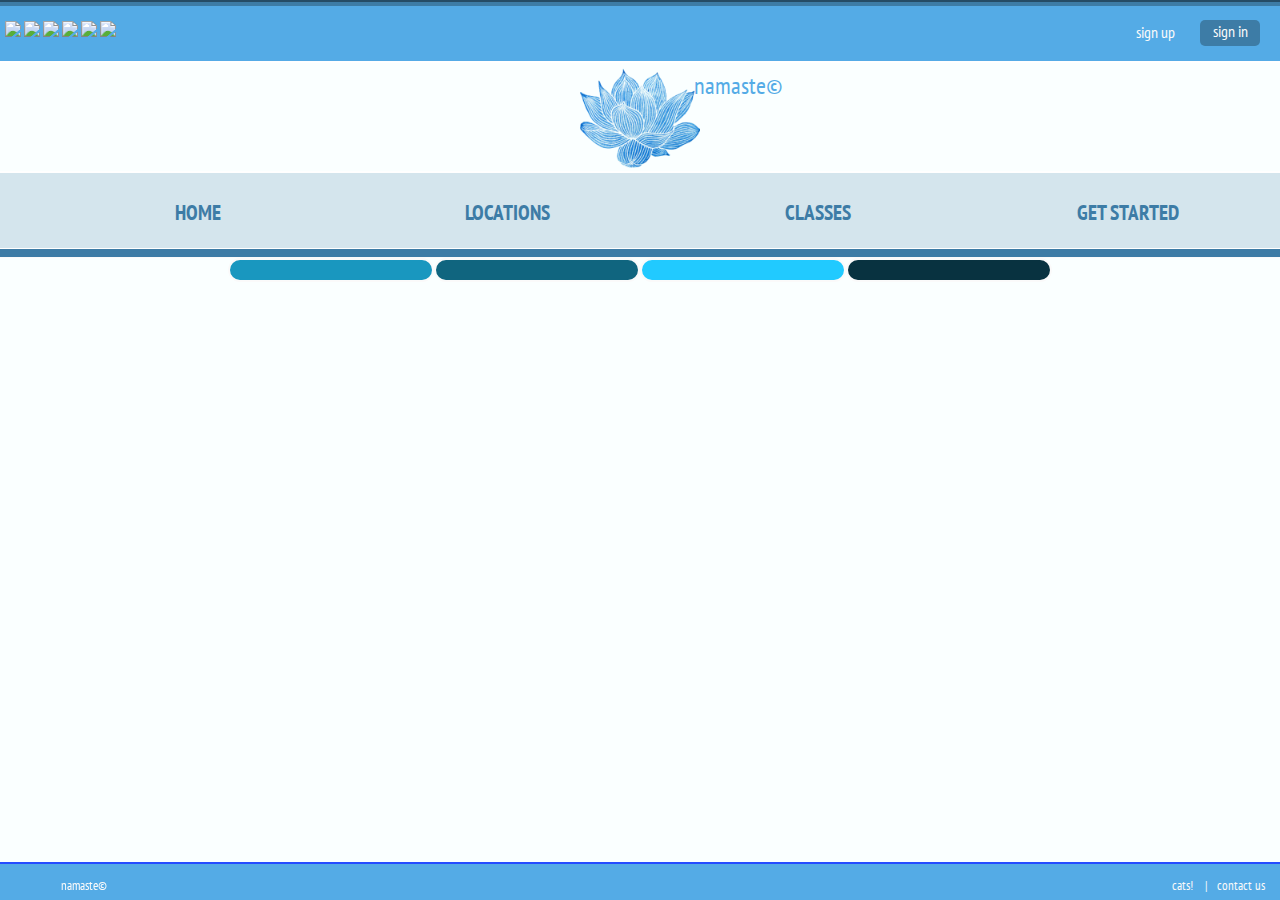
==== classes.html @ 055bb8c2 "Media query half" ====
<!DOCTYPE html>
<html>

<head>
	<title>Classes</title>
	<link rel="stylesheet" href="css/custom.css"/>
	<link rel="shortcut icon" href="images/icon.png"/>
	<link href='http://fonts.googleapis.com/css?family=PT+Sans+Narrow' rel='stylesheet' type='text/css'>
	<script src="https://ajax.googleapis.com/ajax/libs/jquery/2.1.4/jquery.min.js"></script>
	<script src="js/custom.js"></script>
</head>

<body>

<!-- ///////////////////////////////////////
Beginning social and navbar ////////////////
/////////////////////////////////////// -->

	<div id="container">
		<div id="skimMilk"></div>

		<div id="cream"></div>	

		<div id="socialBar">
			<a href="http://www.facebook.com"><img src="images/icons/24/Facebook.png"></a>
			<a href="http://www.twitter.com"><img src="images/icons/24/Twitter.png"></a>
			<a href="http://www.instagram.com"><img src="images/icons/24/Instagram.png"></a>
			<a href="http://www.pinterest.com"><img src="images/icons/24/Pinterest.png"></a>
			<a href="http://www.youtube.com"><img src="images/icons/24/Youtube.png"></a>
			<a href="easteregg.html" target="_blank"><img src="images/icons/24/Github.png"></a>

<!--///////////////////////////////////////
Lightbox ////////////////////////////////
/////////////////////////////////////-->

			<a href="javascript:lightbox('Do I have to use Bootstrap to get all the fields in here?');" id="signUp">sign up</a>

<!--///////////////////////////////////////
Lightbox ////////////////////////////////
/////////////////////////////////////-->
			
			<button class="btn">sign in</button>
		</div>
		
		<div id="logoBar">
			<a href="index.html"><img src="images/logo.png" id="logo"></a>
			<p id="logoText">namaste&copy;</p>
		</div>

		<nav id="navBar">
			<ul id="fixedNav">
				<li><a href="index.html" class="navOptions" target="_blank">HOME</a></li>
				<li><a href="locations.html" class="navOptions" target="_blank">LOCATIONS</a></li>
				<li><a href="classes.html" class="navOptions" target="_blank">CLASSES</a>
				<li><a href="getstarted.html" class="navOptions" target="_blank">GET STARTED</a>	
			</ul>
		</nav>

		<div id="curds"></div>

<!-- ///////////////////////////////////////
Ending social and navbar ///////////////////
//////////////////////////////////////// -->

		<div id="choiceBoxes">
			<a href="index.html"><span class="Boxes Box1"></span></a>
			<a href="index.html"><span class="Boxes Box2"></span></a>
			<a href="index.html"><span class="Boxes Box3"></span></a>
			<a href="index.html"><span class="Boxes Box4"></span></a>
		</div>

		<div id="optionsClasses">
				<div><a href="index.html" class="contentOptionsClasses Class1">FULL SCHEDULE</a></div>
				<div><a href="index.html" class="contentOptionsClasses Class2">LUNCHTIME SESSIONS</a></div>
				<div><a href="index.html" class="contentOptionsClasses Class3">RESTORATIVE</a></div>
				<div><a href="index.html" class="contentOptionsClasses Class4">PRIVATE PRACTICE</a></div>	
		</div>	

<!-- ///////////////////////////////////////
Show/Hide //////////////////////////////////
//////////////////////////////////////// -->

	 <script>
	 	$('.Class1').hide();
	 	$('.Class2').hide();
	 	$('.Class3').hide();
	 	$('.Class4').hide();

	// 	//When the Image is hovered upon, show the hidden div using Mouseover
	 	$('.Box1').mouseover(function() {
	 	$('.Class1').slideDown();
	 	});

	// 	//When the Image is hovered away from, hide the div using Mouseout
		$('.Box1').mouseout(function() {
	 	$('.Class1').hide();
	 	});

		
	 	$('.Box2').mouseover(function() {
	 	$('.Class2').slideDown();
	 	});

	 	$('.Box2').mouseout(function() {
	 	$('.Class2').hide();
	 	});

	 	$('.Box3').mouseover(function() {
	 	$('.Class3').slideDown();
	 	});

	 	$('.Box3').mouseout(function() {
	 	$('.Class3').hide();
	 	});

	 	$('.Box4').mouseover(function() {
	 	$('.Class4').slideDown();
	 	});

	 	$('.Box4').mouseout(function() {
	 	$('.Class4').hide();
		});
	</script>

<!-- ///////////////////////////////////////
Bottom bar /////////////////////////////////
//////////////////////////////////////// -->		

		<div id="skimButter"></div>

		<div id="butter">
			<p id="butter1">namaste&copy;</p>
			<a href="index.html"><p id="butter2">contact us</p></a>
			<a href="easteregg.html" target="_blank"><p id="butter3">cats! &nbsp;&nbsp;&nbsp;|</p></a>
		</div>

	</div>

</body>
</html>
---- css/custom.css ----
/*///////////////////////////////////////
Select all///////////////////////////////
///////////////////////////////////////*/

*{
	border: solid 0px black;
	margin: 0px;
	font-family: 'PT Sans Narrow', sans-serif;
}

/*///////////////////////////////////////
easteregg.html///////////////////////////
///////////////////////////////////////*/

#catyogaball{
	border: solid 20px rgb(123,180,85);
	outline: solid 20px rgb(211,147,50);
	display: block;
    margin-left: auto;
    margin-right: auto;
    vertical-align: middle;
    position: absolute;
    top: 37%;
    left: 25%;
    height: 400px;
    margin-bottom: 110px;
}

/*///////////////////////////////////////
Lightbox ////////////////////////////////
///////////////////////////////////////*/

#lightbox {
	position: absolute;
	top: 50%;
	left: 50%;
	width: 500px;
	height: 200px;
	margin-left: -250px;
	background: #F1F1F1;
	border-radius: 15px;
	z-index: 1001;
	display: none;
}

#lightbox-shadow {
	position: absolute;
	top: 0px;
	left: 0px;
	width: 100%;
	height: 100%;
	background: #D3D3D3;
	/*background: linear-gradient(to right, rgba(255,0,0,0), rgba(255,0,0,1));*/
	opacity: 0.9;
	z-index: 1000;
	display: none;
}

/*///////////////////////////////////////
Link Styling ////////////////////////////
///////////////////////////////////////*/

.navOptions:link {
	color: #3D7CA6;
	text-decoration: none;
}

.navOptions:visited {
	color: #3D7CA6;
	text-decoration: none;
}

.navOptions:hover {
	color: #54ABE6;
	text-decoration: none;	
}

a:link{
	text-decoration: none;
}

.contentOptions:link {
	color: #54ABE6;
	text-decoration: none;
}

.contentOptions:visited {
	color: #54ABE6;
	text-decoration: none;
}

.contentOptions:hover {
	color: #FAFAFA;
	background-color: rgba(8,50,64, .4);
	text-decoration: none;	
}


/*///////////////////////////////////////
index.html///////////////////////////////
///////////////////////////////////////*/

html{
	height: 100%;
}

body{
	background-color: #FAFFFF;
	width: 100%;
	height: 100%;
	overflow: scroll;
}

#skimMilk{
	background-color: #254C66;
	height: 2px;
	width: 100%;
	padding-left: 5px;
	padding-top: 0px;
}

#cream{
	background-color: #3D7CA6;
	height:4px;
	width: 100%;
	padding-left: 5px;
}

#socialBar{
	background-color: #54ABE6;
	height: 40px;
	width: 100%;
	padding-left: 5px;
	padding-top: 15px;
	border-bottom: solid 2px #FFFFFF;
}

#signUp{
	position: absolute;
	right: 95px;
	top: 22px;
	border: solid 0px red;
	height: 20px;
	width: 60px;
	text-align: center;
	color: #FAFAFA;
}

.btn{
	position: absolute;
	background: #3D7CA6;
	border-radius: 5px;
	height: 20px;
	width: 60px;
	font-size: 12pt;
	padding-bottom: 25px;
	right: 20px;
	top: 20px;
	color: #FAFAFA;
	border: none;
}

#logoBar{
	border: solid 0px blue;
	height: 108px;
	width: 100%;
}

#logoContainer{
	border: solid 0px red;
	height: 110px;
	width: 120px;
	margin-left: auto;
    margin-right: auto;
    vertical-align: middle;
}

#logo{
	border: solid 0px red;
	height: 100px;
	display: block;
    margin-left: auto;
    margin-right: auto;
    vertical-align: middle;
    padding-top: 5px;
    padding-bottom: 5px;
}

#logoText{
	position: absolute;
	right: 45%;
	top: 70px;
	border: solid 0px red;
	height: 20px;
	width: 60px;
	font-size: 18pt;
	text-align: center;
	color: #54ABE6;
}

#navBar{
	height:50px;
	width:100%;
	background:rgba(61,124,166, .2);
	border-top:solid 2px #FFFFFF;
	border-bottom:solid 1px #FFFFFF;
	padding-top: 25px;
	padding-left: 2.5px;
	padding-right: 2.5px;
	display: block;
}

nav ul{
	list-style: none;
}

nav ul li{
	position: relative;
	text-align: center;
	vertical-align: middle;
	width: 25%;
	float: left;
	font-weight: bold;
	font-size:16pt;
}

#curds{
	background-color: #3D7CA6;
	height: 8px;
	width: 100%;
	padding-left: 5px;
	border-bottom: solid 1px #FAFAFA;
}

#content{
	border: solid 0px red;
	height: 360px;
	width: 820px;
	margin: 0 auto;
}

.btn1{
	position: absolute;
	background: rgba(61, 124, 166, .8);
	border-radius: 5px;
	height: 40px;
	width: 120px;
	font-size: 12pt;
	padding-top: 10px;
	padding-bottom: 25px;
	left: 340px;
	top: 560px;
	color: #FAFAFA;
	border: none;
}

.btn1:hover{
	background: #083240;
	cursor: hand;
}

#options{
	height: 80px;
	width: 826px;
	border: solid 0px black;
	padding: 0px;
	color: #FAFAFA;
	margin: 0 auto;
}

.contentOptions{
	background-color: rgba(61,124,166, .2);
	border: solid 2px #FAFAFA;
	border-radius: 5px;
	position: relative;
	float: left;
	height: 50px;
	width: 32.8%;
	text-align: center;
	vertical-align: middle;
	padding-top: 25px;
	font-size: 16pt;
	font-weight: bold;
	display: block;
}

nav ul li .contentOptions{
	position: relative;
	text-align: center;
	vertical-align: middle;
	width: 100%;
	float: left;
	font-weight: bold;
	font-size:16pt;
}

/*///////////////////////////////////////
Bottom bits and bobs/////////////////////
///////////////////////////////////////*/

#skimButter{
	background-color: #254CFF;
	height: 2px;
	width: 100%;
	padding-left: 5px;
	padding-top: 0px;
	bottom: 36px;
	position: fixed;
	z-index: +100;
}

#butter{
	background-color: #54ABE6;
	position: fixed;
	bottom: 0px;
	height: 16px;
	width: 100%;
	padding-left: 5px;
	padding-top: 10px;
	padding-bottom: 10px;
	font-size: 10pt;
	color: #FAFAFA;
	z-index: +100;
}

#butter1{
	color: #FAFAFA;
	position: fixed;
	left: 5px;
	bottom: 2px;
	padding-left: 6px;
	padding-bottom: 4px;
	z-index: +100;
}


#butter2{
	color: #FAFAFA;
	position: absolute;
	right: 20px;
	bottom: 2px;
	padding-bottom: 4px;
	z-index: +100;
}

#butter3{
	color: #FAFAFA;
	position: absolute;
	right: 78px;
	bottom: 2px;
	padding-bottom: 4px;
	z-index: +100;
}

/*///////////////////////////////////////
classes.html/////////////////////////////
///////////////////////////////////////*/

#choiceBoxes{
	border: solid 0px black;
	height: 20px;
	width: 825px;
	margin: 0 auto;
}

.Boxes{
	border: solid 2px #FAFAFA;
	border-radius: 15px;
	height: 20px;
	width: 24.5%;
	position: relative;
	float: left;
	display: block;
}


.Box1{
	background: #1997BF;
}

.Box2{
	background: #10657F;
}

.Box3{
	background: #21CAFF;
}

.Box4{
	background: #083240;
}


#optionsClasses{
	height: 82px;
	width: 825px;
	border: solid 0px black;
	padding: 0px;
	color: #FAFAFA;
	position: relative;
	margin: 0 auto;
}

.contentOptionsClasses{
	background-color: rgba(61,124,166, .2);
	border: solid 2px #FAFAFA;
	border-radius: 15px;
	position: relative;
	height: 50px;
	width: 24.5%;
	text-align: center;
	vertical-align: middle;
	padding-top: 25px;
	font-size: 16pt;
	font-weight: bold;
	display: block;
}

.Class1{
	position: relative;
	top: 0px;
	left: 0px;

}

.Class2{
	position: absolute;
	left: 206px;
	top: 0px;
}

.Class3{
	position: absolute;
	left: 412px;
	top: 0px;
}

.Class4{
	position: absolute;
	left: 618px;
	top: 0px;
}

/*classes.html*/
.contentOptionsClasses:link {
	color: #54ABE6;
	text-decoration: none;
}

.contentOptionsClasses:visited {
	color: #54ABE6;
	text-decoration: none;
}

.contentOptionsClasses:hover {
	color: #FAFAFA;
	background-color: rgba(8,50,64, .4);
	text-decoration: none;	
}

.Boxes:hover{
	background-color: #FAFAFA;
}

/*getstarted.html*/
.classOptions:link {
	color: #54ABE6;
	text-decoration: none;
}

.classOptions:visited {
	color: #54ABE6;
	text-decoration: none;
}

.classOptions:hover {
	color: #FAFAFA;
	background-color: rgba(8,50,64, .4);
	text-decoration: none;	
}

.Choices:hover{
	background-color: #FAFAFA;
}

/*///////////////////////////////////////
getstarted.html//////////////////////////
///////////////////////////////////////*/

#getStarted{
	border: solid 0px black;
	height: 300px;
	width: 825px;
	margin: 0 auto;
}

.Choices{
	border: solid 2px #FAFAFA;
	height: 358px;
	width: 32.8%;
	position: relative;
	float: left;
	display: block;
}


.Choice1{
	background: #1997BF;
}

.Choice2{
	background: #10657F;
}

.Choice3{
	background: #21CAFF;
}

#startClasses{
	height: 80px;
	width: 825px;
	border: solid 0px black;
	padding: 0px;
	color: #FAFAFA;
	position: relative;
	margin: 0 auto;
}

.classOptions{
	background-color: rgba(61,124,166, .2);
	border: solid 2px #FAFAFA;
	position: relative;
	float: left;
	height: 50px;
	width: 32.8%;
	text-align: center;
	vertical-align: middle;
	padding-top: 25px;
	font-size: 16pt;
	font-weight: bold;
	display: block;
}

/*///////////////////////////////////////
locations.html///////////////////////////
///////////////////////////////////////*/

#titleDiv{
	border: solid 0px purple;
	position: relative;
	left: 20px;
	top: 57px;
	width: 440px;
	float: left;
	
}

#optionsClass{
	height: 82px;
	width: 825px;
	border: solid 0px black;
	padding: 0px;
	color: #54ABE6;
	position: relative;
	left: 50px;
	top: 18px;
	margin: 0 auto;
	z-index: 4;
	float: left;
}

.map{
	height: 395px;
	position: absolute;
	left: 257px;
	top: 176px;
	border: solid 0px grey;
	z-index: 10;
}

#container{
	border: solid 0px orange;
	height: 850px;
}

.contentOptionsClass{
	background-color: rgba(61,124,166, .2);
	border: solid 2px #FAFAFA;
	border-top-right-radius: 15px;
	border-top-left-radius: 15px;
	position: relative;
	height: 50px;
	width: 20%;
	text-align: center;
	vertical-align: middle;
	padding-top: 25px;
	font-size: 16pt;
	font-weight: bold;
}

.Class11{
	position: relative;
	top: 0px;
	left: 142px;
}

.Class22{
	position: absolute;
	left: 316px;
	top: 0px;
}

.Class33{
	position: absolute;
	left: 490px;
	top: 0px;
}

.Class44{
	position: absolute;
	left: 664px;
	top: 0px;
}

.contentOptionsClass:hover{
	color: #FAFAFA;
	background-color: rgba(8,50,64, .4);
	text-decoration: none;	
}

p{
	text-indent: 50px;
}

#underLine{
	border: solid 1px #3D7CA6;
	height: 0px;
	width: 400px;
	position: relative;
	border-width: 2px;
	left: 30px;
}
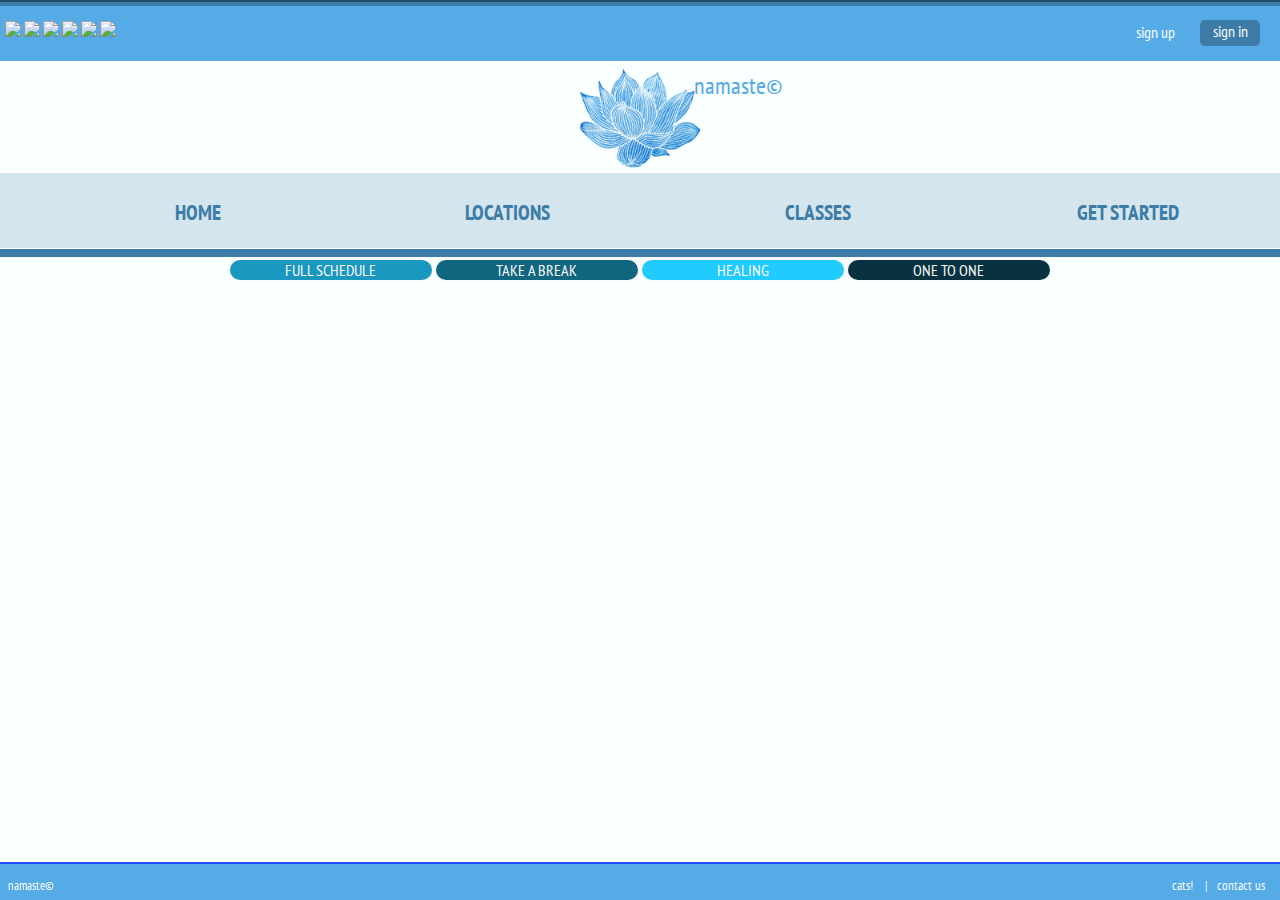
==== commit 115aa50f: "ready to submit" ====
--- a/classes.html
+++ b/classes.html
@@ -27,7 +27,7 @@
 			<a href="http://www.instagram.com"><img src="images/icons/24/Instagram.png"></a>
 			<a href="http://www.pinterest.com"><img src="images/icons/24/Pinterest.png"></a>
 			<a href="http://www.youtube.com"><img src="images/icons/24/Youtube.png"></a>
-			<a href="easteregg.html" target="_blank"><img src="images/icons/24/Github.png"></a>
+			<a href="easteregg.html"><img src="images/icons/24/Github.png"></a>
 
 <!--///////////////////////////////////////
 Lightbox ////////////////////////////////
@@ -49,10 +49,10 @@
 
 		<nav id="navBar">
 			<ul id="fixedNav">
-				<li><a href="index.html" class="navOptions" target="_blank">HOME</a></li>
-				<li><a href="locations.html" class="navOptions" target="_blank">LOCATIONS</a></li>
-				<li><a href="classes.html" class="navOptions" target="_blank">CLASSES</a>
-				<li><a href="getstarted.html" class="navOptions" target="_blank">GET STARTED</a>	
+				<li><a href="index.html" class="navOptions">HOME</a></li>
+				<li><a href="locations.html" class="navOptions">LOCATIONS</a></li>
+				<li><a href="classes.html" class="navOptions">CLASSES</a>
+				<li><a href="getstarted.html" class="navOptions">GET STARTED</a>	
 			</ul>
 		</nav>
 
@@ -63,10 +63,10 @@
 //////////////////////////////////////// -->
 
 		<div id="choiceBoxes">
-			<a href="index.html"><span class="Boxes Box1"></span></a>
-			<a href="index.html"><span class="Boxes Box2"></span></a>
-			<a href="index.html"><span class="Boxes Box3"></span></a>
-			<a href="index.html"><span class="Boxes Box4"></span></a>
+			<a href="index.html"><span class="Boxes Box1">FULL SCHEDULE</span></a>
+			<a href="index.html"><span class="Boxes Box2">TAKE A BREAK</span></a>
+			<a href="index.html"><span class="Boxes Box3">HEALING</span></a>
+			<a href="index.html"><span class="Boxes Box4">ONE TO ONE</span></a>
 		</div>
 
 		<div id="optionsClasses">
@@ -92,7 +92,7 @@
 	 	});
 
 	// 	//When the Image is hovered away from, hide the div using Mouseout
-		$('.Box1').mouseout(function() {
+		$('.Box1').click(function() {
 	 	$('.Class1').hide();
 	 	});
 
@@ -101,7 +101,7 @@
 	 	$('.Class2').slideDown();
 	 	});
 
-	 	$('.Box2').mouseout(function() {
+	 	$('.Box2').click(function() {
 	 	$('.Class2').hide();
 	 	});
 
@@ -109,7 +109,7 @@
 	 	$('.Class3').slideDown();
 	 	});
 
-	 	$('.Box3').mouseout(function() {
+	 	$('.Box3').click(function() {
 	 	$('.Class3').hide();
 	 	});
 
@@ -117,7 +117,7 @@
 	 	$('.Class4').slideDown();
 	 	});
 
-	 	$('.Box4').mouseout(function() {
+	 	$('.Box4').click(function() {
 	 	$('.Class4').hide();
 		});
 	</script>
@@ -131,7 +131,7 @@
 		<div id="butter">
 			<p id="butter1">namaste&copy;</p>
 			<a href="index.html"><p id="butter2">contact us</p></a>
-			<a href="easteregg.html" target="_blank"><p id="butter3">cats! &nbsp;&nbsp;&nbsp;|</p></a>
+			<a href="easteregg.html"><p id="butter3">cats! &nbsp;&nbsp;&nbsp;|</p></a>
 		</div>
 
 	</div>
--- a/css/custom.css
+++ b/css/custom.css
@@ -233,7 +233,7 @@
 }
 
 #content{
-	border: solid 0px red;
+	border: solid 0px #000000;
 	height: 360px;
 	width: 820px;
 	margin: 0 auto;
@@ -267,6 +267,12 @@
 	color: #FAFAFA;
 	margin: 0 auto;
 }
+#imageBar{
+	border: solid 0px green;
+	position: absolute;
+	top: 620px;
+	left: 306px;
+}
 
 .contentOptions{
 	background-color: rgba(61,124,166, .2);
@@ -299,6 +305,8 @@
 ///////////////////////////////////////*/
 
 #skimButter{
+	border: solid 0px orange;
+	left: 0px;
 	background-color: #254CFF;
 	height: 2px;
 	width: 100%;
@@ -311,6 +319,7 @@
 
 #butter{
 	background-color: #54ABE6;
+	left: 0px;
 	position: fixed;
 	bottom: 0px;
 	height: 16px;
@@ -326,7 +335,7 @@
 #butter1{
 	color: #FAFAFA;
 	position: fixed;
-	left: 5px;
+	left: -48px;
 	bottom: 2px;
 	padding-left: 6px;
 	padding-bottom: 4px;
@@ -371,6 +380,8 @@
 	position: relative;
 	float: left;
 	display: block;
+	text-align: center;
+	color: #FAFAFA;
 }
 
 
@@ -392,13 +403,14 @@
 
 
 #optionsClasses{
-	height: 82px;
+	height: 500px;
 	width: 825px;
 	border: solid 0px black;
 	padding: 0px;
 	color: #FAFAFA;
 	position: relative;
 	margin: 0 auto;
+	top: 3px;
 }
 
 .contentOptionsClasses{
@@ -414,13 +426,13 @@
 	font-size: 16pt;
 	font-weight: bold;
 	display: block;
+	height: 500px;
 }
 
 .Class1{
 	position: relative;
 	top: 0px;
 	left: 0px;
-
 }
 
 .Class2{
@@ -640,3 +652,74 @@
 	border-width: 2px;
 	left: 30px;
 }
+
+
+
+
+
+
+
+
+
+
+
+/*
+#form{
+	position: absolute;
+	top: 0px;
+	z-index: -1;
+}*/
+
+
+#autobtn{
+	border: solid 2px green;
+}
+
+/*//////////////////////////////////////
+teacher_gallery.html////////////////////
+//////////////////////////////////////*/
+
+#header{
+	height: 100px;
+	width: 100%;
+	font-size: 36pt;
+	text-align: center;
+}
+
+.gallery{
+	border: solid 0px black;
+	width: 90%;
+	height: 1000px;
+	margin: 0 auto;
+	margin-top: 20px;
+	overflow: scroll;
+	margin-bottom: 100px;
+}
+
+/*position absolute (child) comes in pair with position relative (parent). In this case Article is the parent and article h2 is the child*/
+article {
+	border: solid 0px black;
+	height: 150px;
+	width: 150px;
+	background-color: rgba(0,0,0, 0);
+	margin: 5px;
+	margin-bottom: 20px;
+	position: relative;	
+}
+
+article img{
+	height: 100%;
+	border: 1px solid #3D7CA6;
+	border-radius: 100%;
+}
+
+.teacher{
+	border: solid 0px green;
+	left: 150px;
+	top: 0px;
+	height: 150px;
+	width: 1130px;
+	position: absolute;
+	margin-left: 10px;
+}
+
